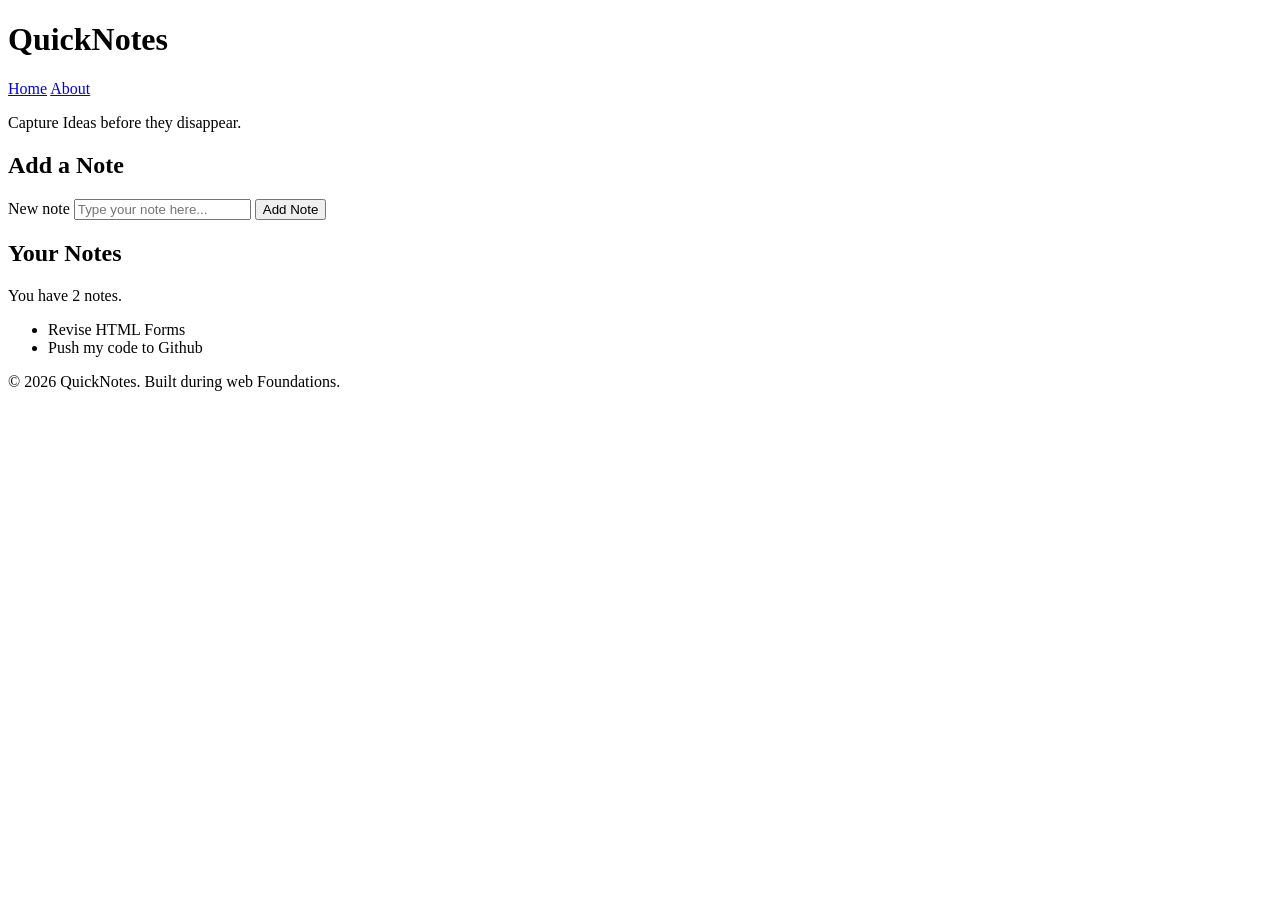
==== web-foundations-days/day1/index.html @ b8d00415 "Day 1: Practice QuickNotes Lab" ====
<!doctype html>
<html lang="en">
  <head>
    <meta charset="UTF-8" />
    <meta name="viewport" content="width=device-width, initial-scale=1.0" />
    <title>QuickNotes</title>
  </head>
  <body>
    <header>
      <h1>QuickNotes</h1>

      <nav>
        <a href="index.html">Home</a>
        <a href="about.html">About</a>
      </nav>

      <p>Capture Ideas before they disappear.</p>
    </header>

    <main>
      <section>
        <h2>Add a Note</h2>

        <form id="noteForm">
          <label for="note-input">New note</label>
          <input
            type="text"
            id="note-input"
            placeholder="Type your note here..."
          />
          <button type="submit">Add Note</button>
        </form>
      </section>

      <section>
        <h2>Your Notes</h2>
        <p id="notes-count">You have 2 notes.</p>
        <ul id="notes-list">
          <li>Revise HTML Forms</li>
          <li>Push my code to Github</li>
        </ul>
      </section>
    </main>

    <footer>
      <p>&copy; 2026 QuickNotes. Built during web Foundations.</p>
    </footer>
  </body>
</html>
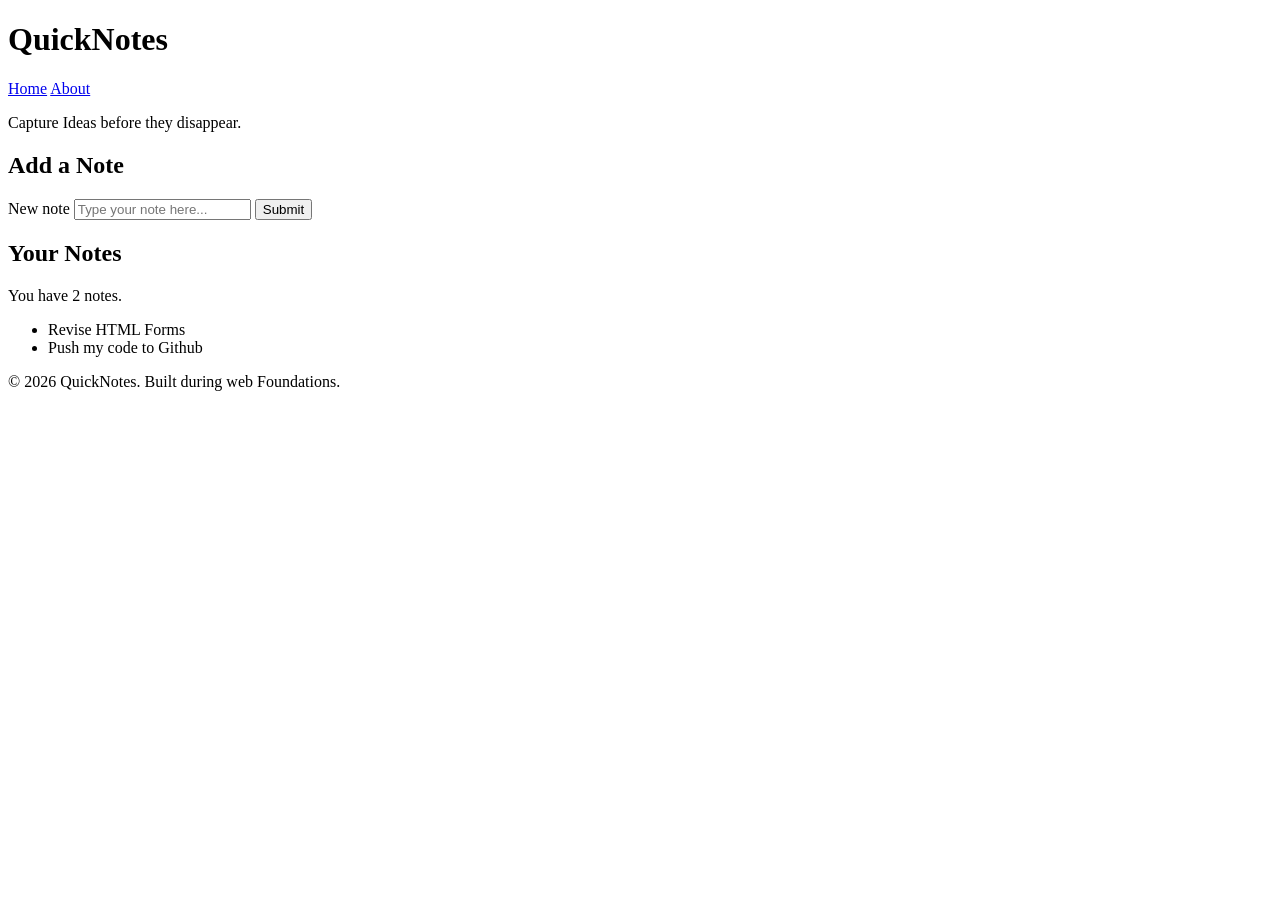
==== commit 7df1d5d9: "Day 1 assignment" ====
--- a/web-foundations-days/day1/index.html
+++ b/web-foundations-days/day1/index.html
@@ -28,7 +28,7 @@
             id="note-input"
             placeholder="Type your note here..."
           />
-          <button type="submit">Add Note</button>
+          <button type="submit">Submit</button>
         </form>
       </section>
 
